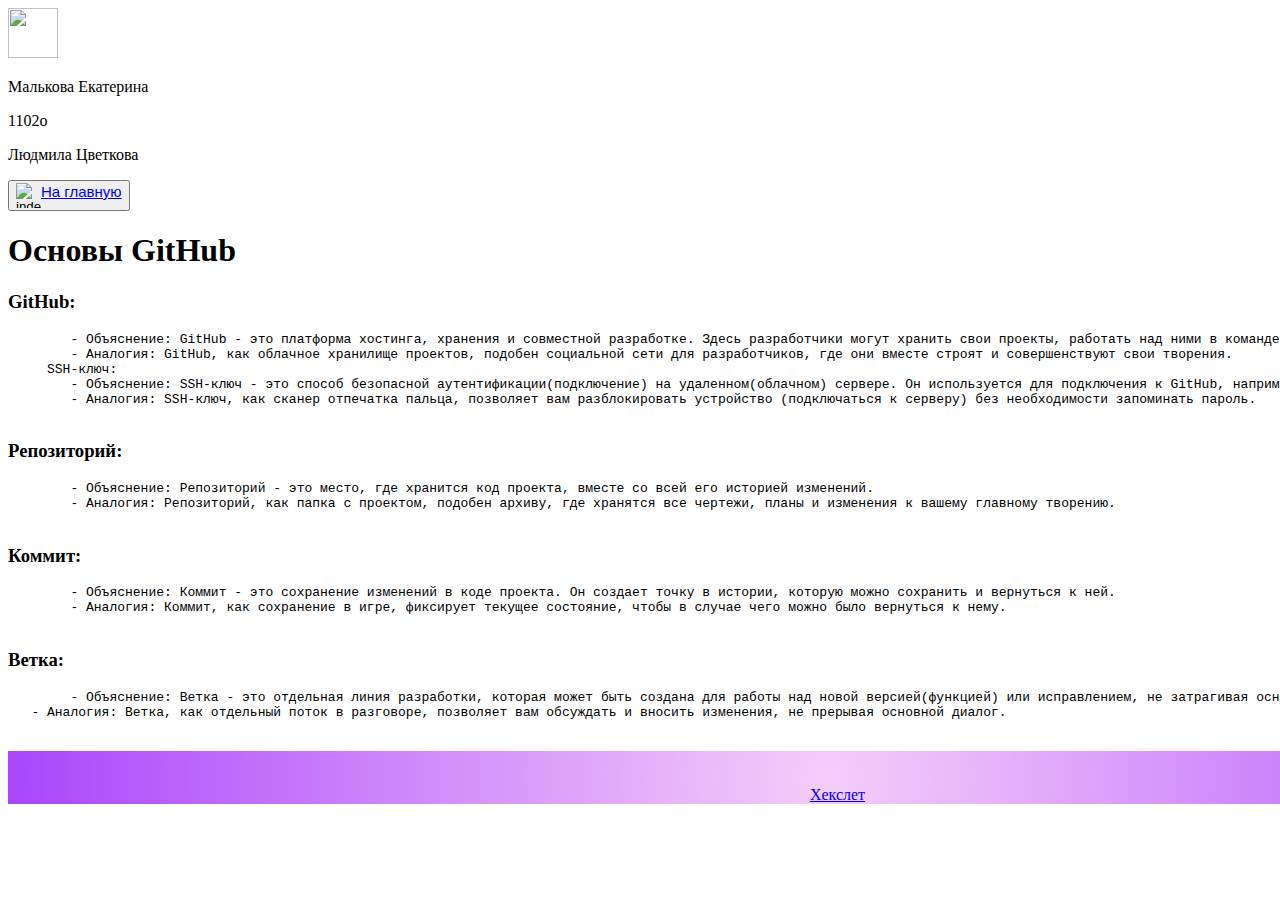
==== basic-github.html @ 381ebcfe "basic-github and gradient in main" ====
<!DOCTYPE html>
<html lang="ru">
<head>
    <meta charset="UTF-8">
    <meta name="viewport" content="width=device-width, initial-scale=1.0">
    <link rel="stylesheet" href="github-style.css" />
    <title> Contents </title>
</head>
<header>
    <img class="logo" src="C:\Users\КАтя\OneDrive\Documents\summary-Malkova-1102o\images\logo.png" >
    <p>Малькова Екатерина</p>
    <p>1102o</p> 
    <p>Людмила Цветкова</p>
</header>
<body>
    <button name="На главную" value="На главную">
        <img  class="homelogo" src="C:\Users\КАтя\OneDrive\Documents\summary-Malkova-1102o\myimages\home.logo.png" alt="index.html" />
        <a class="hometext" href="index.html">На главную</a>
    </button>
    <h1> Основы GitHub </h1>
    <h3>GitHub:</h3>
    <pre>
        - Объяснение: GitHub - это платформа хостинга, хранения и совместной разработке. Здесь разработчики могут хранить свои проекты, работать над ними в команде, самостоятельно, параллельно и отслеживать изменения, обновления.
        - Аналогия: GitHub, как облачное хранилище проектов, подобен социальной сети для разработчиков, где они вместе строят и совершенствуют свои творения.
     SSH-ключ:
        - Объяснение: SSH-ключ - это способ безопасной аутентификации(подключение) на удаленном(облачном) сервере. Он используется для подключения к GitHub, например, без постоянного ввода пароля.
        - Аналогия: SSH-ключ, как сканер отпечатка пальца, позволяет вам разблокировать устройство (подключаться к серверу) без необходимости запоминать пароль.     
    </pre>
    <h3>Репозиторий:</h3>
    <pre>
        - Объяснение: Репозиторий - это место, где хранится код проекта, вместе со всей его историей изменений.
        - Аналогия: Репозиторий, как папка с проектом, подобен архиву, где хранятся все чертежи, планы и изменения к вашему главному творению.     
    </pre>
    <h3>Коммит:</h3>
    <pre>
        - Объяснение: Коммит - это сохранение изменений в коде проекта. Он создает точку в истории, которую можно сохранить и вернуться к ней.
        - Аналогия: Коммит, как сохранение в игре, фиксирует текущее состояние, чтобы в случае чего можно было вернуться к нему.     
    </pre>
    <h3>Ветка:</h3>
    <pre>
        - Объяснение: Ветка - это отдельная линия разработки, которая может быть создана для работы над новой версией(функцией) или исправлением, не затрагивая основной код проекта.
   - Аналогия: Ветка, как отдельный поток в разговоре, позволяет вам обсуждать и вносить изменения, не прерывая основной диалог.
    </pre>
    <footer>
        <p class="pfooter">10.10.2023</p>
        <img class="footerlogo" src="C:\Users\КАтя\OneDrive\Documents\summary-Malkova-1102o\images\logo.png" > 
        <a href="https://ru.hexlet.io"> Хекслет</a>
    </footer>
</body>
---- github-style.css ----
.logo{
    width: 50px;
    height: 50px;
}

footer{
    text-align: center;
    width:  1640px;
    font-size: 0.7;
    background: rgb(245,206,249);
    background: radial-gradient(circle, rgba(245,206,249,1) 0%, rgba(170,70,252,1) 100%);
}
footer:hover{
    
}

button{
    display: flex;
}
.homelogo{
    width: 25px;
    height: 25px;
}
.hometext{
    font-size: 15px;
}

.pfooter{
    text-align: right;
}
.footerlogo{
    width: 15px;
    height: 15px; 
}
a{
    text-align: center;
}
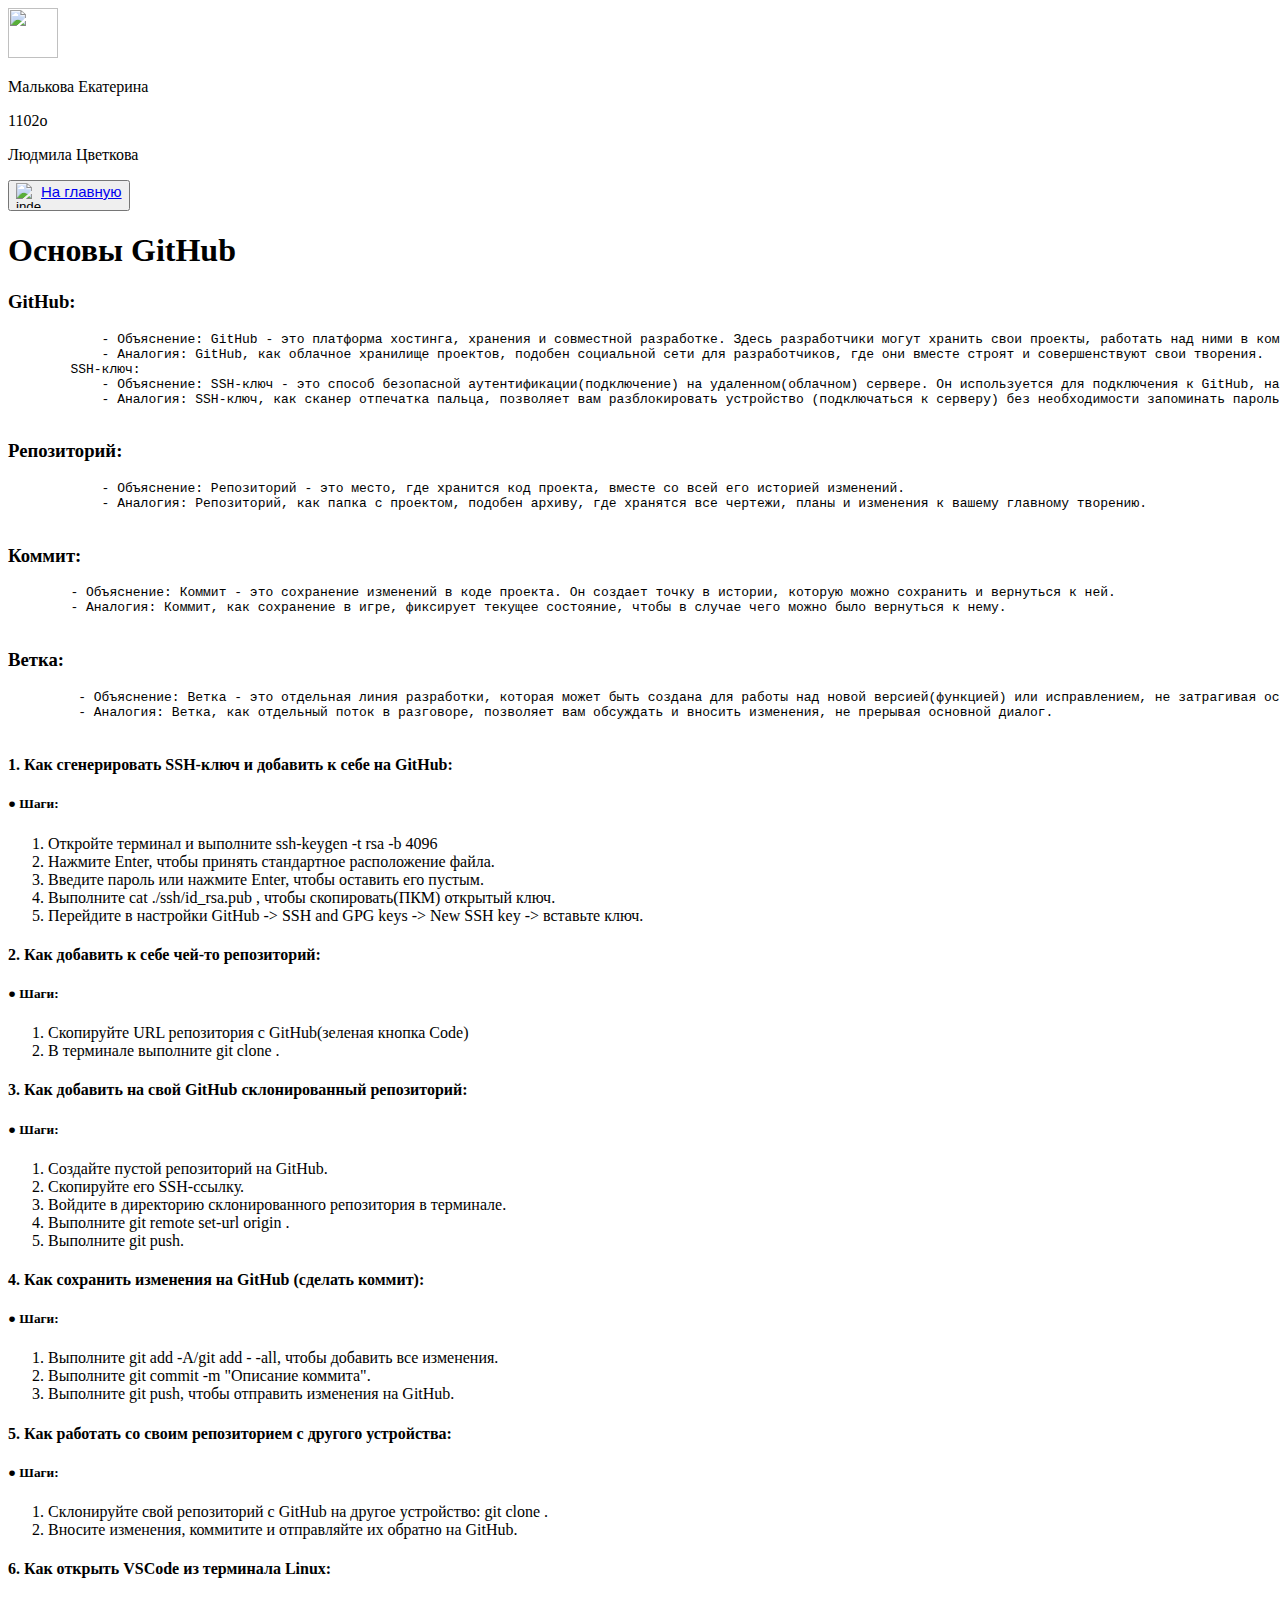
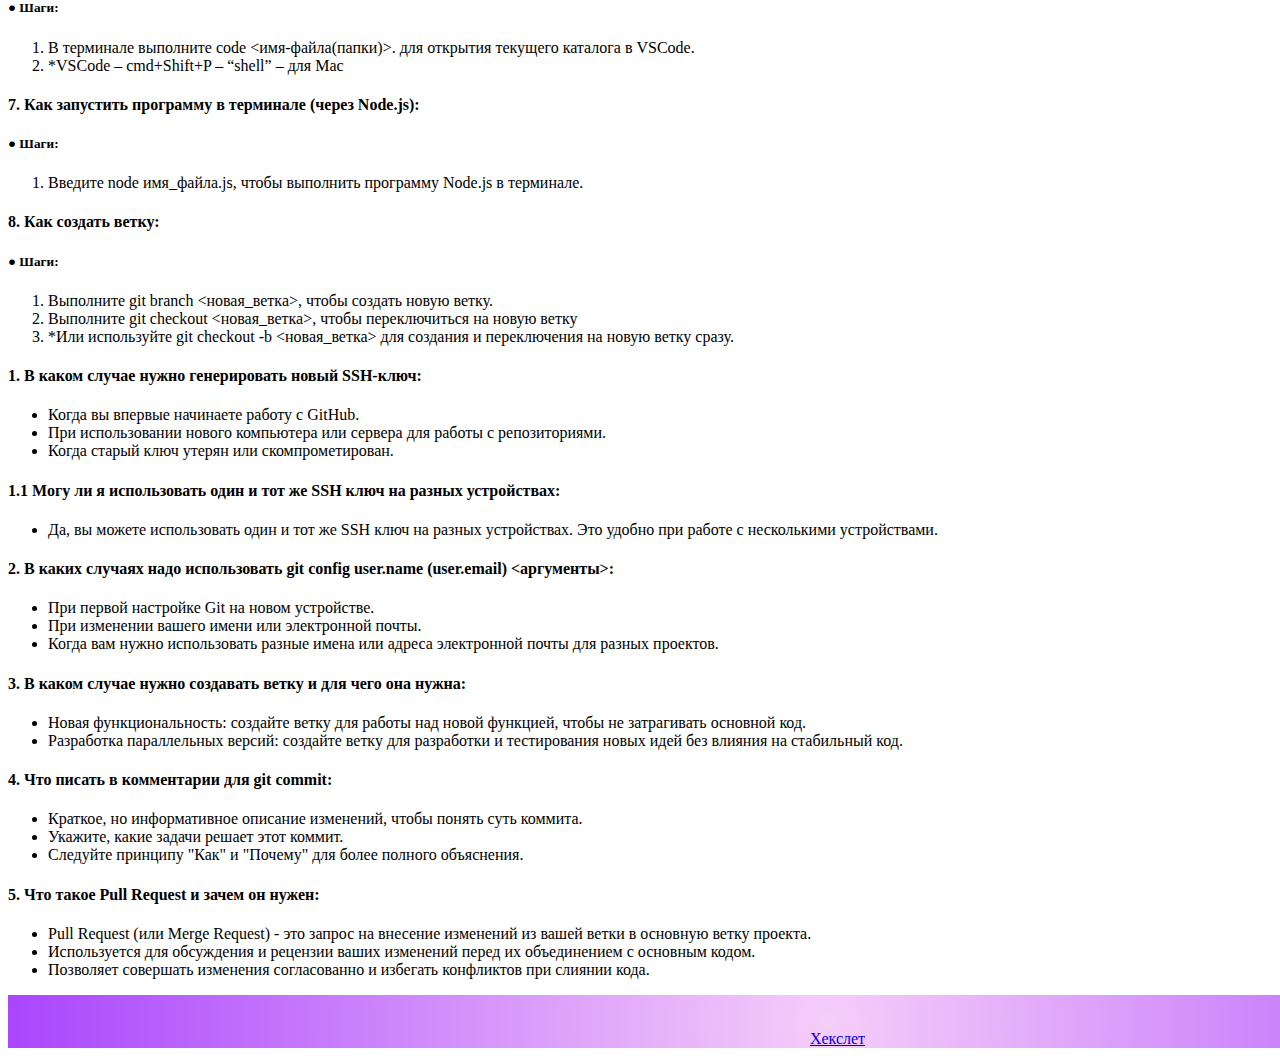
==== commit 67440fee: "blub" ====
--- a/basic-github.html
+++ b/basic-github.html
@@ -18,29 +18,169 @@
         <a class="hometext" href="index.html">На главную</a>
     </button>
     <h1> Основы GitHub </h1>
+    <div>
     <h3>GitHub:</h3>
-    <pre>
-        - Объяснение: GitHub - это платформа хостинга, хранения и совместной разработке. Здесь разработчики могут хранить свои проекты, работать над ними в команде, самостоятельно, параллельно и отслеживать изменения, обновления.
-        - Аналогия: GitHub, как облачное хранилище проектов, подобен социальной сети для разработчиков, где они вместе строят и совершенствуют свои творения.
-     SSH-ключ:
-        - Объяснение: SSH-ключ - это способ безопасной аутентификации(подключение) на удаленном(облачном) сервере. Он используется для подключения к GitHub, например, без постоянного ввода пароля.
-        - Аналогия: SSH-ключ, как сканер отпечатка пальца, позволяет вам разблокировать устройство (подключаться к серверу) без необходимости запоминать пароль.     
-    </pre>
+        <pre>
+            - Объяснение: GitHub - это платформа хостинга, хранения и совместной разработке. Здесь разработчики могут хранить свои проекты, работать над ними в команде, самостоятельно, параллельно и отслеживать изменения, обновления.
+            - Аналогия: GitHub, как облачное хранилище проектов, подобен социальной сети для разработчиков, где они вместе строят и совершенствуют свои творения.
+        SSH-ключ:
+            - Объяснение: SSH-ключ - это способ безопасной аутентификации(подключение) на удаленном(облачном) сервере. Он используется для подключения к GitHub, например, без постоянного ввода пароля.
+            - Аналогия: SSH-ключ, как сканер отпечатка пальца, позволяет вам разблокировать устройство (подключаться к серверу) без необходимости запоминать пароль.     
+        </pre>
     <h3>Репозиторий:</h3>
-    <pre>
-        - Объяснение: Репозиторий - это место, где хранится код проекта, вместе со всей его историей изменений.
-        - Аналогия: Репозиторий, как папка с проектом, подобен архиву, где хранятся все чертежи, планы и изменения к вашему главному творению.     
-    </pre>
+        <pre>
+            - Объяснение: Репозиторий - это место, где хранится код проекта, вместе со всей его историей изменений.
+            - Аналогия: Репозиторий, как папка с проектом, подобен архиву, где хранятся все чертежи, планы и изменения к вашему главному творению.     
+        </pre>
     <h3>Коммит:</h3>
-    <pre>
+        <pre>
         - Объяснение: Коммит - это сохранение изменений в коде проекта. Он создает точку в истории, которую можно сохранить и вернуться к ней.
         - Аналогия: Коммит, как сохранение в игре, фиксирует текущее состояние, чтобы в случае чего можно было вернуться к нему.     
-    </pre>
+        </pre>
     <h3>Ветка:</h3>
-    <pre>
-        - Объяснение: Ветка - это отдельная линия разработки, которая может быть создана для работы над новой версией(функцией) или исправлением, не затрагивая основной код проекта.
-   - Аналогия: Ветка, как отдельный поток в разговоре, позволяет вам обсуждать и вносить изменения, не прерывая основной диалог.
-    </pre>
+        <pre>
+         - Объяснение: Ветка - это отдельная линия разработки, которая может быть создана для работы над новой версией(функцией) или исправлением, не затрагивая основной код проекта.
+         - Аналогия: Ветка, как отдельный поток в разговоре, позволяет вам обсуждать и вносить изменения, не прерывая основной диалог.
+        </pre>
+    </div>
+
+    <div>
+        <h4>
+            1. Как сгенерировать SSH-ключ и добавить к себе на GitHub:
+        </h4>
+        <h5>
+            ●	Шаги:
+        </h5>
+        <ol>
+            <li> Откройте терминал и выполните ssh-keygen -t rsa -b 4096 </li>
+            <li> Нажмите Enter, чтобы принять стандартное расположение файла. </li>
+            <li> Введите пароль или нажмите Enter, чтобы оставить его пустым. </li>
+            <li> Выполните cat ./ssh/id_rsa.pub , чтобы скопировать(ПКМ) открытый ключ. </li>
+            <li> Перейдите в настройки GitHub -> SSH and GPG keys -> New SSH key -> вставьте ключ.</li>
+        </ol>
+        <h4>
+            2. Как добавить к себе чей-то репозиторий:
+        </h4>
+        <h5>
+            ●	Шаги:
+        </h5>
+        <ol>
+            <li>Скопируйте URL репозитория с GitHub(зеленая кнопка Code)</li>
+            <li>В терминале выполните git clone <URL репозитория>.</li>
+        </ol>
+        <h4>
+           3. Как добавить на свой GitHub склонированный репозиторий:
+        </h4>
+        <h5>
+            ●	Шаги:
+        </h5>
+        <ol>
+            <li>Создайте пустой репозиторий на GitHub.</li>
+            <li> Скопируйте его SSH-ссылку.</li>
+            <li>  Войдите в директорию склонированного репозитория в терминале.</li>
+            <li>Выполните git remote set-url origin <SSH-link>.</SSH-link></li>
+            <li>Выполните git push.</li></li>  
+        </ol>
+        <h4>
+            4. Как сохранить изменения на GitHub (сделать коммит):
+        </h4>
+        <h5> 
+            ●	Шаги: 
+        </h5>
+        <ol>
+            <li>Выполните git add -A/git add - -all, чтобы добавить все изменения.</li>
+            <li>Выполните git commit -m "Описание коммита".</li>
+            <li>Выполните git push, чтобы отправить изменения на GitHub.</li>
+        </ol>
+        <h4>
+            5. Как работать со своим репозиторием с другого устройства:
+        </h4>
+        <h5>
+            ●	Шаги:
+        </h5>
+        <ol>
+            <li>Склонируйте свой репозиторий с GitHub на другое устройство: git clone <URL вашего репозитория>.</li>
+            <li>Вносите изменения, коммитите и отправляйте их обратно на GitHub.</li>
+        </ol>
+        <h4>
+            6. Как открыть VSCode из терминала Linux:   
+        </h4>
+        <h5>
+            ●	Шаги:
+        </h5>
+        <ol>
+            <li>В терминале выполните code <имя-файла(папки)>. для открытия текущего каталога в VSCode.</li>
+            <li>*VSCode – cmd+Shift+P – “shell” – для Mac</li>
+        </ol>
+        <h4>
+            7. Как запустить программу в терминале (через Node.js):
+        </h4>
+        <h5>
+            ●	Шаги:
+        </h5>
+        <ol>
+            <li>Введите node имя_файла.js, чтобы выполнить программу Node.js в терминале.</li>
+        </ol>
+        <h4>
+            8. Как создать ветку:
+        </h4>
+        <h5>
+            ●	Шаги:
+        </h5>
+        <ol>
+            <li>Выполните git branch <новая_ветка>, чтобы создать новую ветку.</li>
+            <li>Выполните git checkout <новая_ветка>, чтобы переключиться на новую ветку</li>
+            <li>*Или используйте git checkout -b <новая_ветка> для создания и переключения на новую ветку сразу.</li>
+        </ol>
+    </div>
+    <div>
+        <h4>
+            1.	В каком случае нужно генерировать новый SSH-ключ:
+        </h4>
+        <ul>
+            <li>Когда вы впервые начинаете работу с GitHub.</li>
+            <li>При использовании нового компьютера или сервера для работы с репозиториями.</li>
+            <li>Когда старый ключ утерян или скомпрометирован.</li>
+        </ul>
+        <h4>
+            1.1 Могу ли я использовать один и тот же SSH ключ на разных устройствах:
+        </h4>
+        <ul>
+            <li>Да, вы можете использовать один и тот же SSH ключ на разных устройствах. Это удобно при работе с несколькими устройствами.</li>
+        </ul>
+        <h4>
+            2.	В каких случаях надо использовать git config user.name (user.email) <аргументы>:
+        </h4>
+        <ul>
+            <li>При первой настройке Git на новом устройстве.</li>
+            <li>При изменении вашего имени или электронной почты.</li>
+            <li>Когда вам нужно использовать разные имена или адреса электронной почты для разных проектов.</li>
+        </ul>
+		<h4>
+           3.	В каком случае нужно создавать ветку и для чего она нужна: 
+        </h4>
+        <ul>
+            <li>Новая функциональность: создайте ветку для работы над новой функцией, чтобы не затрагивать основной код.</li>
+            <liИсправление ошибок: создайте ветку для исправления ошибок, чтобы избежать конфликтов с основной разработкой.></li>
+            <li>Разработка параллельных версий: создайте ветку для разработки и тестирования новых идей без влияния на стабильный код.</li>
+        </ul>
+        <h4>
+            4.	Что писать в комментарии для git commit:
+        </h4>
+        <ul>
+            <li>Краткое, но информативное описание изменений, чтобы понять суть коммита.</li>
+            <li>Укажите, какие задачи решает этот коммит.</li>
+            <li>Следуйте принципу "Как" и "Почему" для более полного объяснения.</li>
+        </ul>
+        <h4>
+            5.	Что такое Pull Request и зачем он нужен:
+        </h4>
+        <ul>
+            <li>Pull Request (или Merge Request) - это запрос на внесение изменений из вашей ветки в основную ветку проекта.</li>
+            <li>Используется для обсуждения и рецензии ваших изменений перед их объединением с основным кодом.</li>
+            <li>Позволяет совершать изменения согласованно и избегать конфликтов при слиянии кода.</li>
+        </ul>
+    </div>
     <footer>
         <p class="pfooter">10.10.2023</p>
         <img class="footerlogo" src="C:\Users\КАтя\OneDrive\Documents\summary-Malkova-1102o\images\logo.png" > 
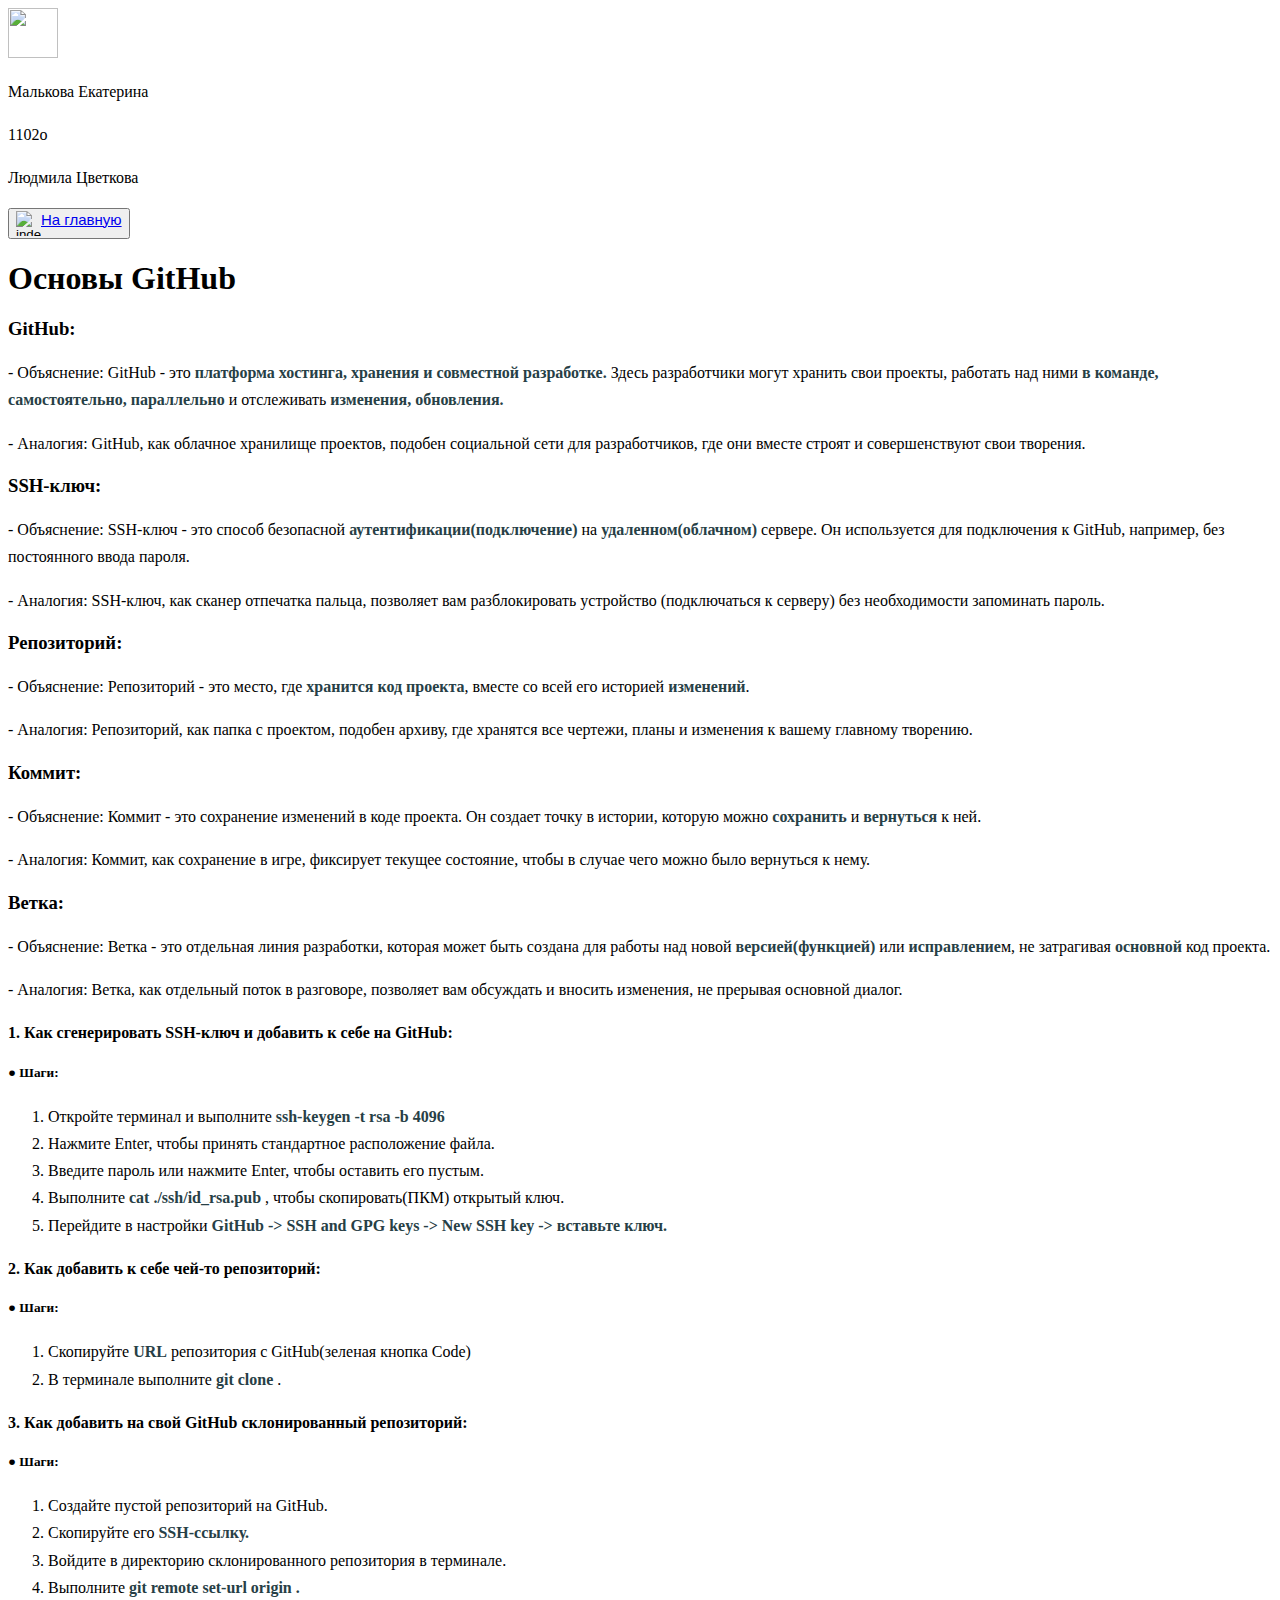
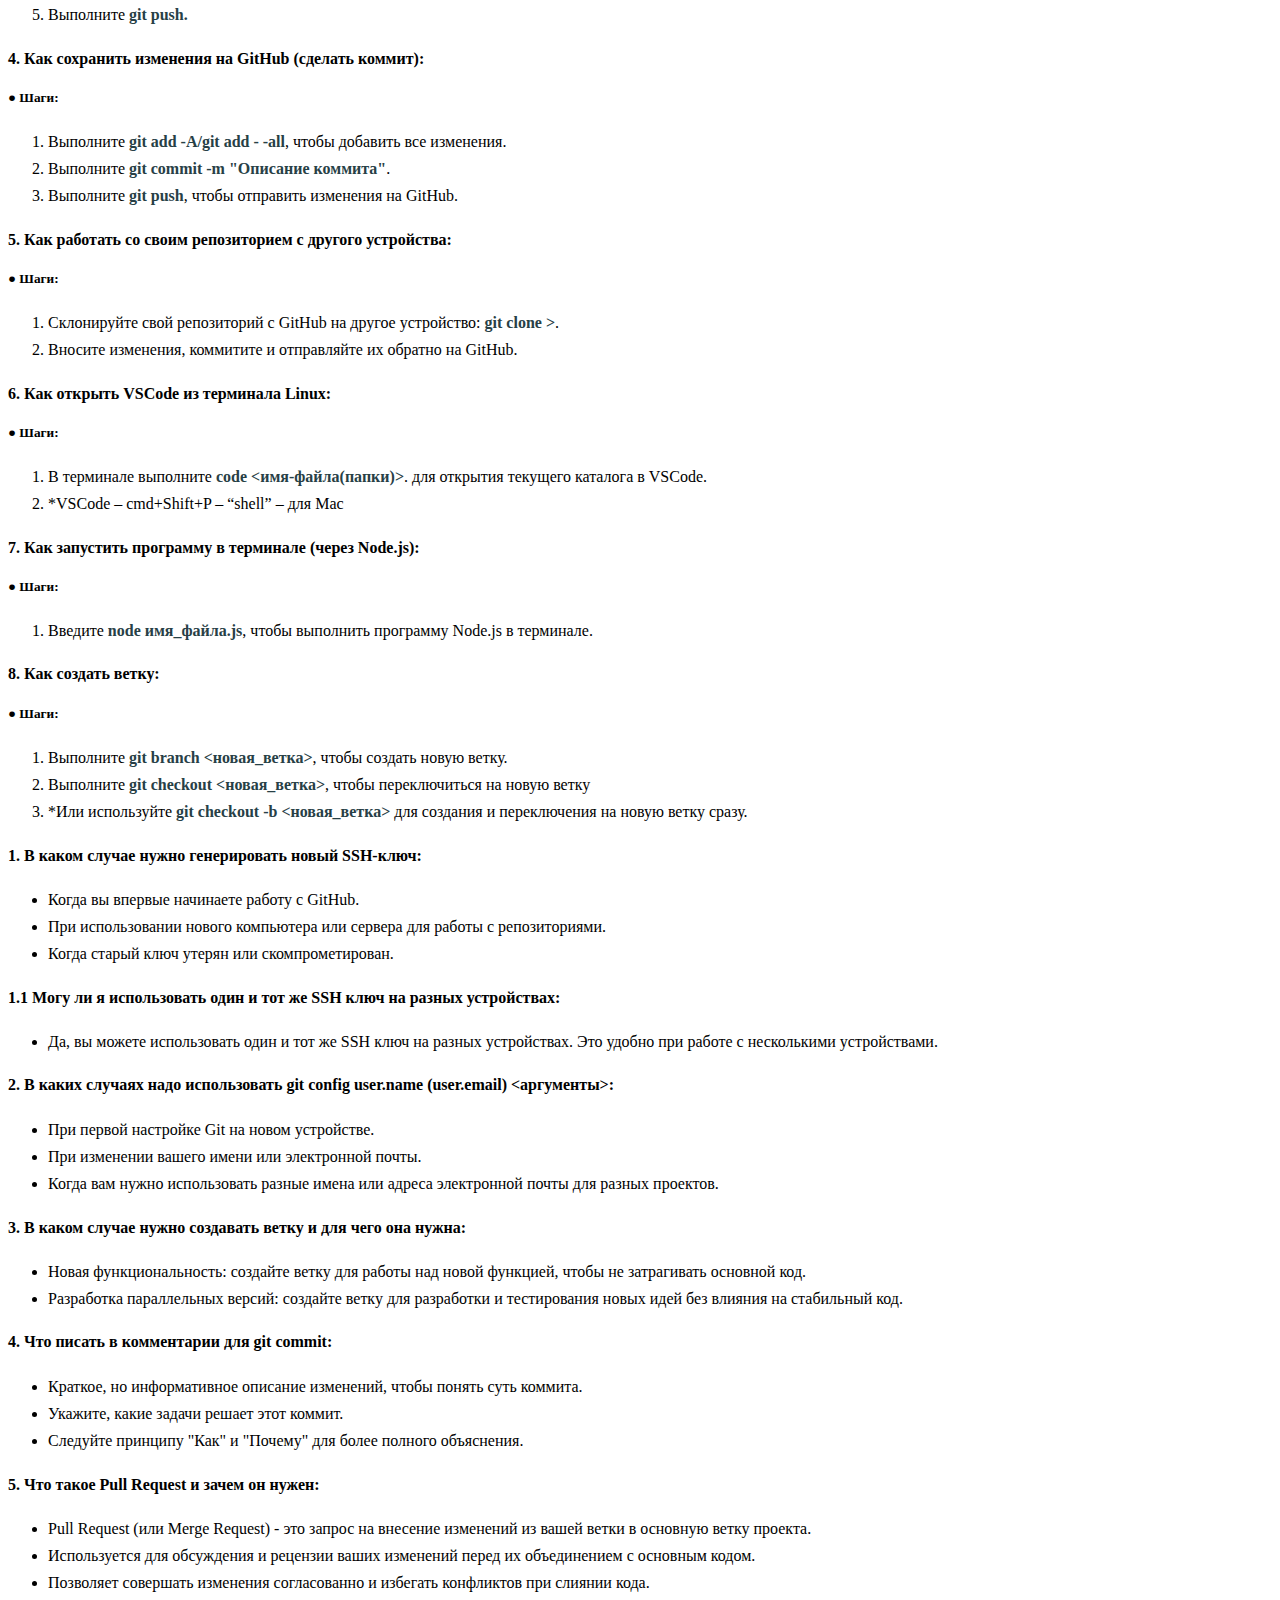
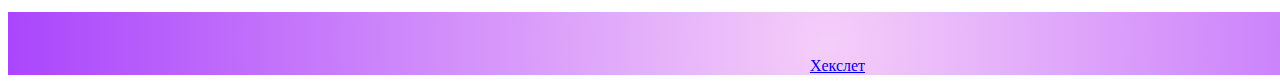
==== commit c2b262b4: "bold" ====
--- a/basic-github.html
+++ b/basic-github.html
@@ -20,28 +20,27 @@
     <h1> Основы GitHub </h1>
     <div>
     <h3>GitHub:</h3>
-        <pre>
-            - Объяснение: GitHub - это платформа хостинга, хранения и совместной разработке. Здесь разработчики могут хранить свои проекты, работать над ними в команде, самостоятельно, параллельно и отслеживать изменения, обновления.
-            - Аналогия: GitHub, как облачное хранилище проектов, подобен социальной сети для разработчиков, где они вместе строят и совершенствуют свои творения.
-        SSH-ключ:
-            - Объяснение: SSH-ключ - это способ безопасной аутентификации(подключение) на удаленном(облачном) сервере. Он используется для подключения к GitHub, например, без постоянного ввода пароля.
-            - Аналогия: SSH-ключ, как сканер отпечатка пальца, позволяет вам разблокировать устройство (подключаться к серверу) без необходимости запоминать пароль.     
-        </pre>
-    <h3>Репозиторий:</h3>
-        <pre>
-            - Объяснение: Репозиторий - это место, где хранится код проекта, вместе со всей его историей изменений.
-            - Аналогия: Репозиторий, как папка с проектом, подобен архиву, где хранятся все чертежи, планы и изменения к вашему главному творению.     
-        </pre>
-    <h3>Коммит:</h3>
-        <pre>
-        - Объяснение: Коммит - это сохранение изменений в коде проекта. Он создает точку в истории, которую можно сохранить и вернуться к ней.
-        - Аналогия: Коммит, как сохранение в игре, фиксирует текущее состояние, чтобы в случае чего можно было вернуться к нему.     
-        </pre>
-    <h3>Ветка:</h3>
-        <pre>
-         - Объяснение: Ветка - это отдельная линия разработки, которая может быть создана для работы над новой версией(функцией) или исправлением, не затрагивая основной код проекта.
-         - Аналогия: Ветка, как отдельный поток в разговоре, позволяет вам обсуждать и вносить изменения, не прерывая основной диалог.
-        </pre>
+        <p>- Объяснение: GitHub - это <span class="bold">платформа хостинга, хранения и совместной разработке.</span> Здесь разработчики могут хранить свои проекты, работать над ними <span class="bold">в команде, самостоятельно, параллельно </span>и отслеживать <span class="bold">изменения, обновления.</span></p>
+        <p> - Аналогия: GitHub, как облачное хранилище проектов, подобен социальной сети для разработчиков, где они вместе строят и совершенствуют свои творения.</p>
+    
+        <h3>SSH-ключ:</h3>
+        <p>- Объяснение: SSH-ключ - это способ безопасной <span class="bold">аутентификации(подключение)</span> на <span class="bold">удаленном(облачном)</span> сервере. Он используется для подключения к GitHub, например, без постоянного ввода пароля.</p>
+        <p>- Аналогия: SSH-ключ, как сканер отпечатка пальца, позволяет вам разблокировать устройство (подключаться к серверу) без необходимости запоминать пароль.</p>
+    
+        <h3>Репозиторий:</h3>
+        <p>- Объяснение: Репозиторий - это место, где <span class="bold">хранится код проекта</span>, вместе со всей его историей <span class="bold">изменений</span>.</p>
+        <p>- Аналогия: Репозиторий, как папка с проектом, подобен архиву, где хранятся все чертежи, планы и изменения к вашему главному творению.</p>   
+        
+        <h3>Коммит:</h3>
+        
+        <p>- Объяснение: Коммит - это сохранение изменений в коде проекта. Он создает точку в истории, которую можно <span class="bold">сохранить</span> и <span class="bold">вернуться</span> к ней.
+        <p>- Аналогия: Коммит, как сохранение в игре, фиксирует текущее состояние, чтобы в случае чего можно было вернуться к нему.     
+        
+        <h3>Ветка:</h3>
+        
+        <p>- Объяснение: Ветка - это отдельная линия разработки, которая может быть создана для работы над новой <span class="bold">версией(функцией)</span> или <span class="bold">исправление</span>м, не затрагивая <span class="bold">основной</span> код проекта.
+        <p>- Аналогия: Ветка, как отдельный поток в разговоре, позволяет вам обсуждать и вносить изменения, не прерывая основной диалог.
+        
     </div>
 
     <div>
@@ -52,11 +51,11 @@
             ●	Шаги:
         </h5>
         <ol>
-            <li> Откройте терминал и выполните ssh-keygen -t rsa -b 4096 </li>
+            <li> Откройте терминал и выполните <span class="bold">ssh-keygen -t rsa -b 4096</span> </li>
             <li> Нажмите Enter, чтобы принять стандартное расположение файла. </li>
             <li> Введите пароль или нажмите Enter, чтобы оставить его пустым. </li>
-            <li> Выполните cat ./ssh/id_rsa.pub , чтобы скопировать(ПКМ) открытый ключ. </li>
-            <li> Перейдите в настройки GitHub -> SSH and GPG keys -> New SSH key -> вставьте ключ.</li>
+            <li> Выполните <span class="bold">cat ./ssh/id_rsa.pub</span> , чтобы скопировать(ПКМ) открытый ключ. </li>
+            <li> Перейдите в настройки <span class="bold">GitHub -> SSH and GPG keys -> New SSH key -> вставьте ключ.</span></li>
         </ol>
         <h4>
             2. Как добавить к себе чей-то репозиторий:
@@ -65,8 +64,8 @@
             ●	Шаги:
         </h5>
         <ol>
-            <li>Скопируйте URL репозитория с GitHub(зеленая кнопка Code)</li>
-            <li>В терминале выполните git clone <URL репозитория>.</li>
+            <li>Скопируйте <span class="bold">URL</span> репозитория с GitHub(зеленая кнопка Code)</li>
+            <li>В терминале выполните <span class="bold">git clone <URL репозитория></span>.</li>
         </ol>
         <h4>
            3. Как добавить на свой GitHub склонированный репозиторий:
@@ -76,10 +75,10 @@
         </h5>
         <ol>
             <li>Создайте пустой репозиторий на GitHub.</li>
-            <li> Скопируйте его SSH-ссылку.</li>
+            <li> Скопируйте его <span class="bold">SSH-ссылку.</span></li>
             <li>  Войдите в директорию склонированного репозитория в терминале.</li>
-            <li>Выполните git remote set-url origin <SSH-link>.</SSH-link></li>
-            <li>Выполните git push.</li></li>  
+            <li>Выполните <span class="bold">git remote set-url origin <SSH-link>.</span></li>
+            <li>Выполните <span class="bold">git push.</span></li></li>  
         </ol>
         <h4>
             4. Как сохранить изменения на GitHub (сделать коммит):
@@ -88,9 +87,9 @@
             ●	Шаги: 
         </h5>
         <ol>
-            <li>Выполните git add -A/git add - -all, чтобы добавить все изменения.</li>
-            <li>Выполните git commit -m "Описание коммита".</li>
-            <li>Выполните git push, чтобы отправить изменения на GitHub.</li>
+            <li>Выполните <span class="bold">git add -A/git add - -all</span>, чтобы добавить все изменения.</li>
+            <li>Выполните <span class="bold">git commit -m "Описание коммита"</span>.</li>
+            <li>Выполните <span class="bold">git push</span>, чтобы отправить изменения на GitHub.</li>
         </ol>
         <h4>
             5. Как работать со своим репозиторием с другого устройства:
@@ -99,7 +98,7 @@
             ●	Шаги:
         </h5>
         <ol>
-            <li>Склонируйте свой репозиторий с GitHub на другое устройство: git clone <URL вашего репозитория>.</li>
+            <li>Склонируйте свой репозиторий с GitHub на другое устройство: <span class="bold">git clone <URL вашего репозитория>></span>.</li>
             <li>Вносите изменения, коммитите и отправляйте их обратно на GitHub.</li>
         </ol>
         <h4>
@@ -109,7 +108,7 @@
             ●	Шаги:
         </h5>
         <ol>
-            <li>В терминале выполните code <имя-файла(папки)>. для открытия текущего каталога в VSCode.</li>
+            <li>В терминале выполните <span class="bold">code <имя-файла(папки)></span>. для открытия текущего каталога в VSCode.</li>
             <li>*VSCode – cmd+Shift+P – “shell” – для Mac</li>
         </ol>
         <h4>
@@ -119,7 +118,7 @@
             ●	Шаги:
         </h5>
         <ol>
-            <li>Введите node имя_файла.js, чтобы выполнить программу Node.js в терминале.</li>
+            <li>Введите <span class="bold">node имя_файла.js</span>, чтобы выполнить программу Node.js в терминале.</li>
         </ol>
         <h4>
             8. Как создать ветку:
@@ -128,9 +127,9 @@
             ●	Шаги:
         </h5>
         <ol>
-            <li>Выполните git branch <новая_ветка>, чтобы создать новую ветку.</li>
-            <li>Выполните git checkout <новая_ветка>, чтобы переключиться на новую ветку</li>
-            <li>*Или используйте git checkout -b <новая_ветка> для создания и переключения на новую ветку сразу.</li>
+            <li>Выполните <span class="bold">git branch <новая_ветка></span>, чтобы создать новую ветку.</li>
+            <li>Выполните <span class="bold">git checkout <новая_ветка></span>, чтобы переключиться на новую ветку</li>
+            <li>*Или используйте <span class="bold">git checkout -b <новая_ветка></span> для создания и переключения на новую ветку сразу.</li>
         </ol>
     </div>
     <div>
--- a/github-style.css
+++ b/github-style.css
@@ -1,3 +1,17 @@
+body{
+    font-family: 'Roboto';
+}
+
+p, ol, ul{
+    font-weight: normal;
+    line-height: 1.7;
+}
+
+.bold{
+    font-weight: bold;
+    color: #274046;
+}
+
 .logo{
     width: 50px;
     height: 50px;
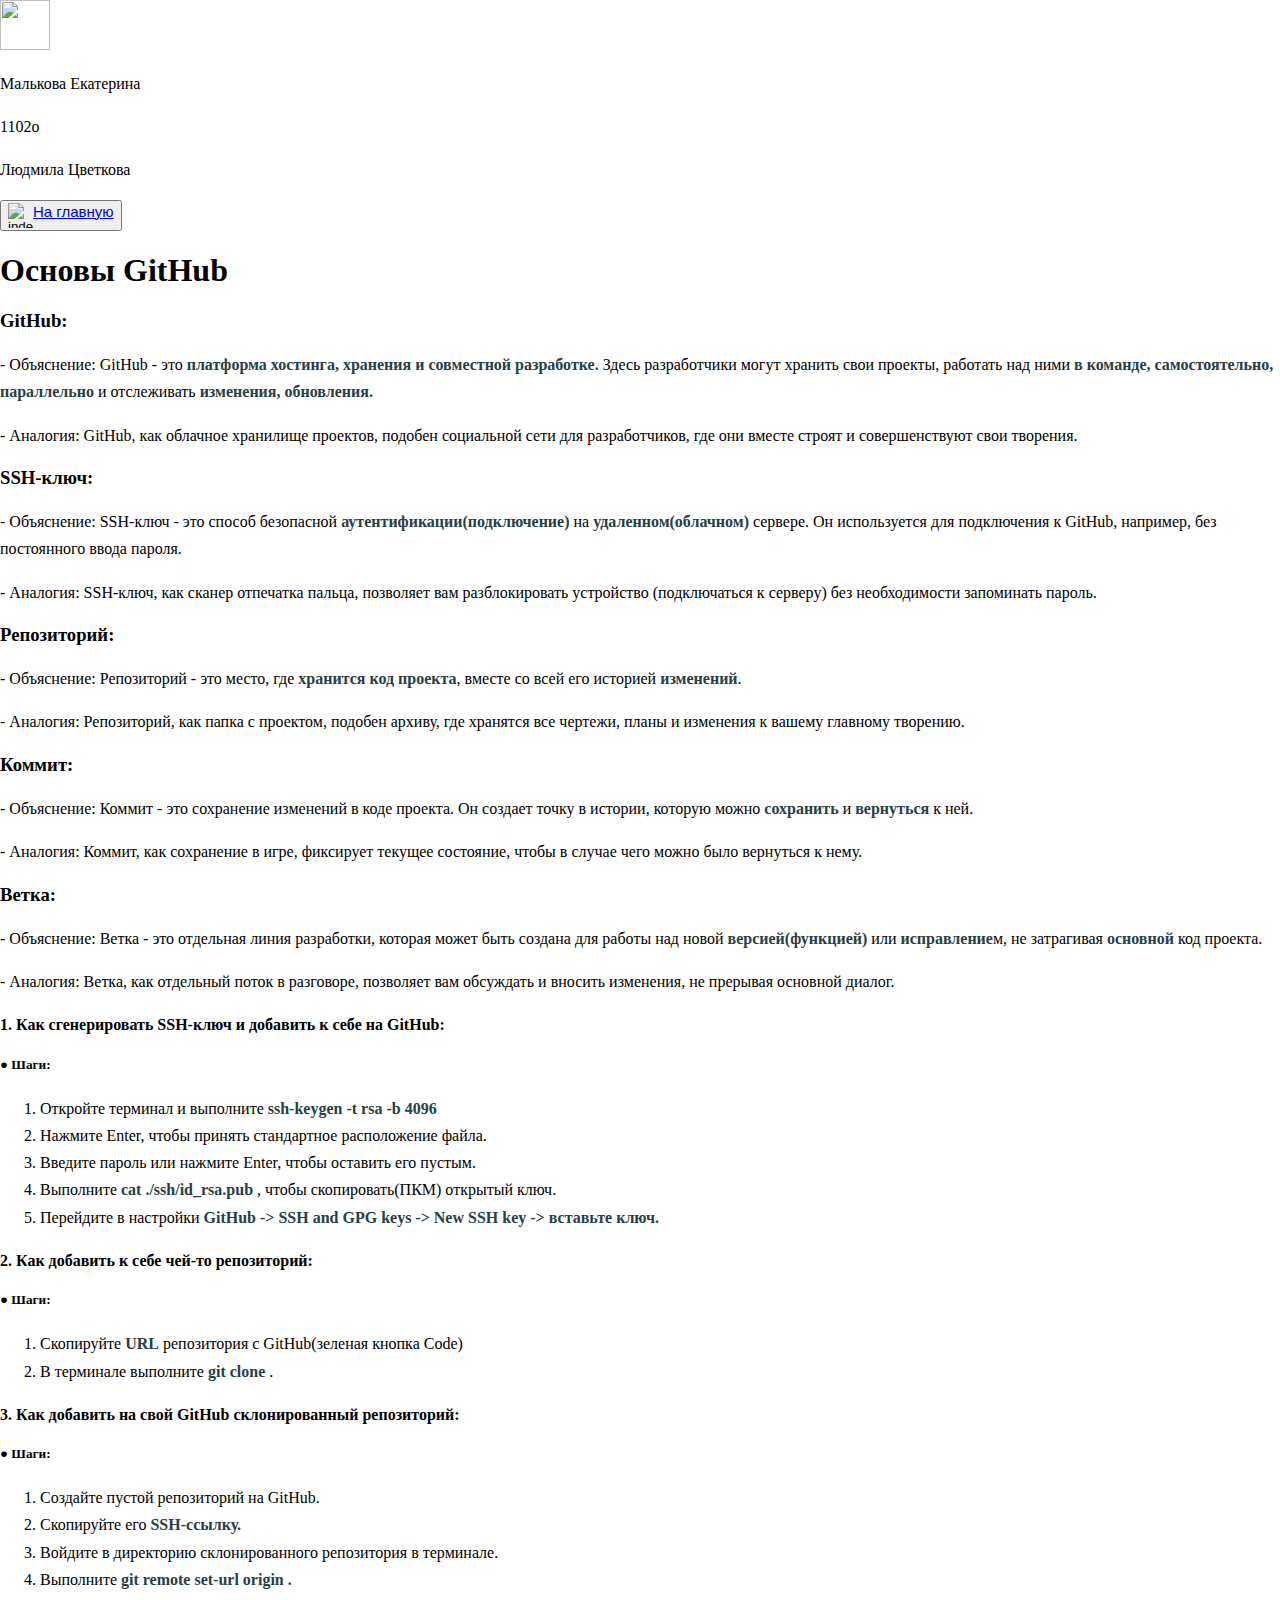
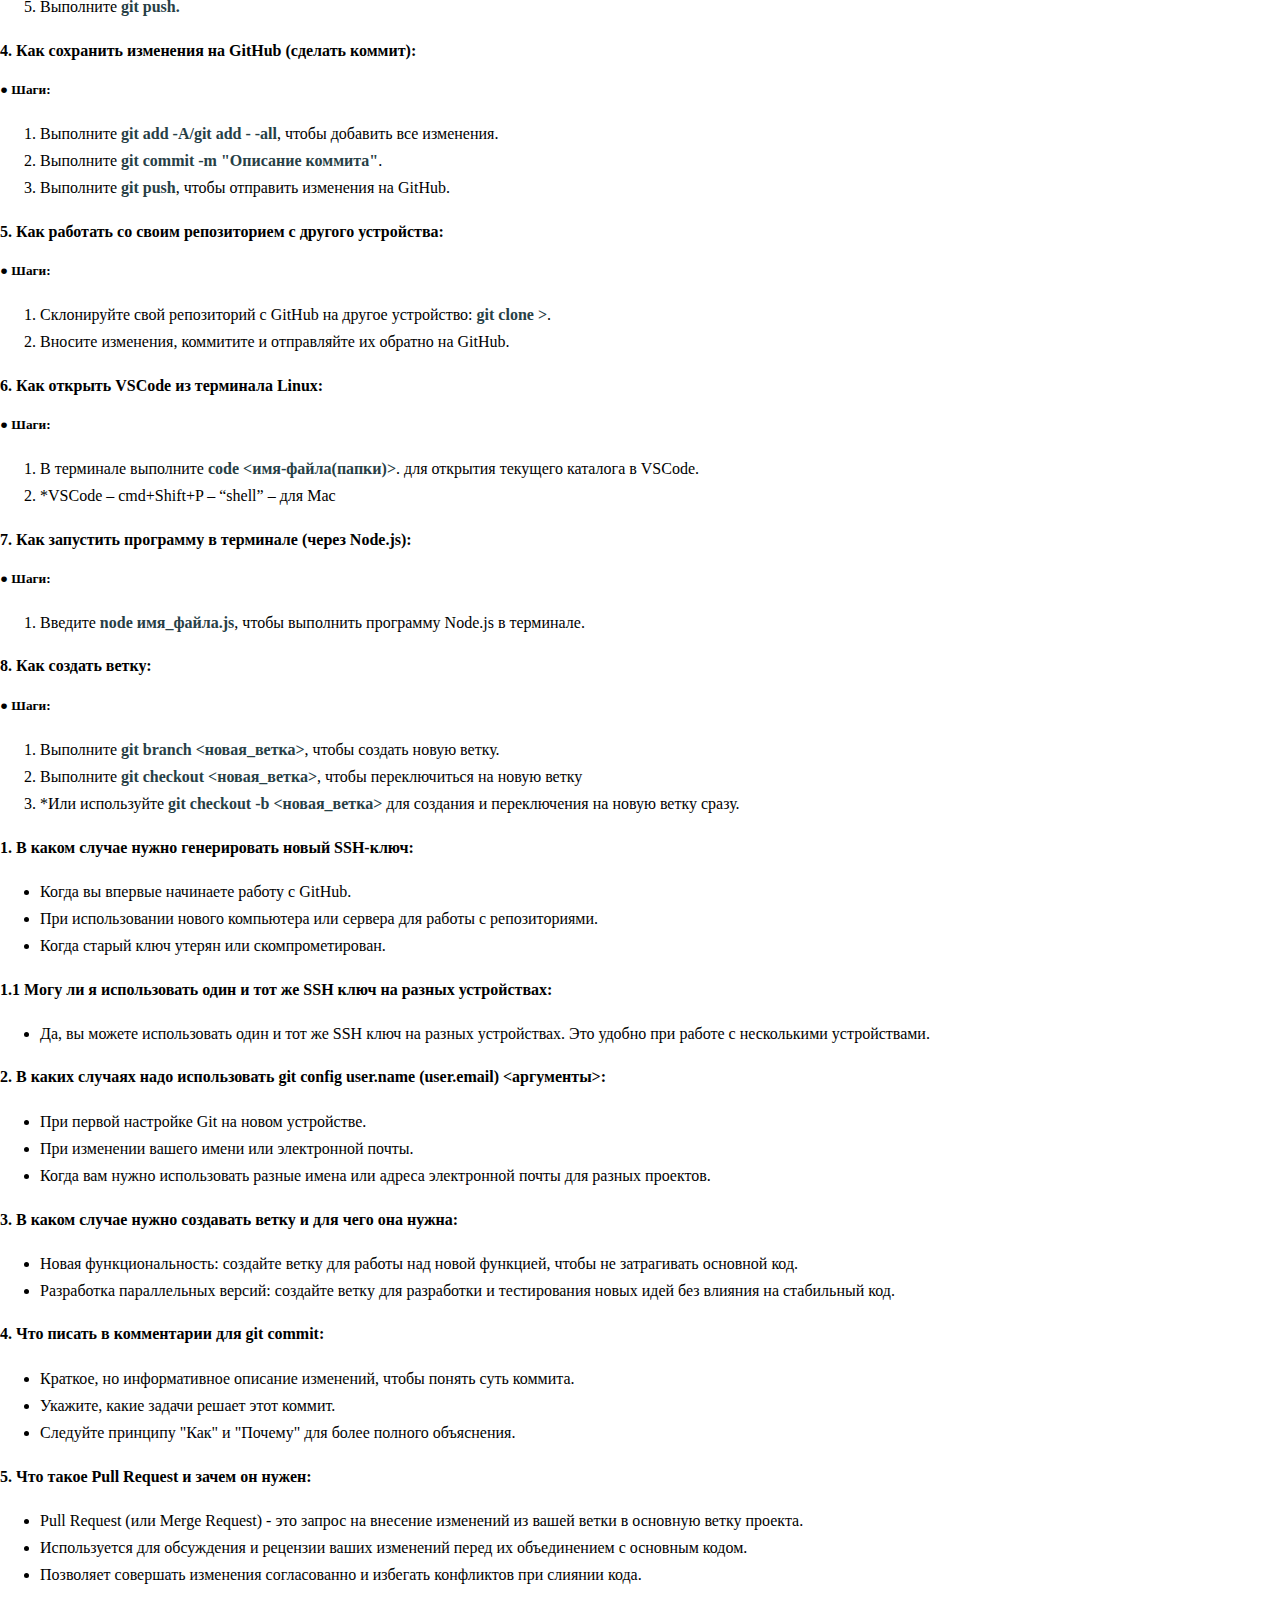
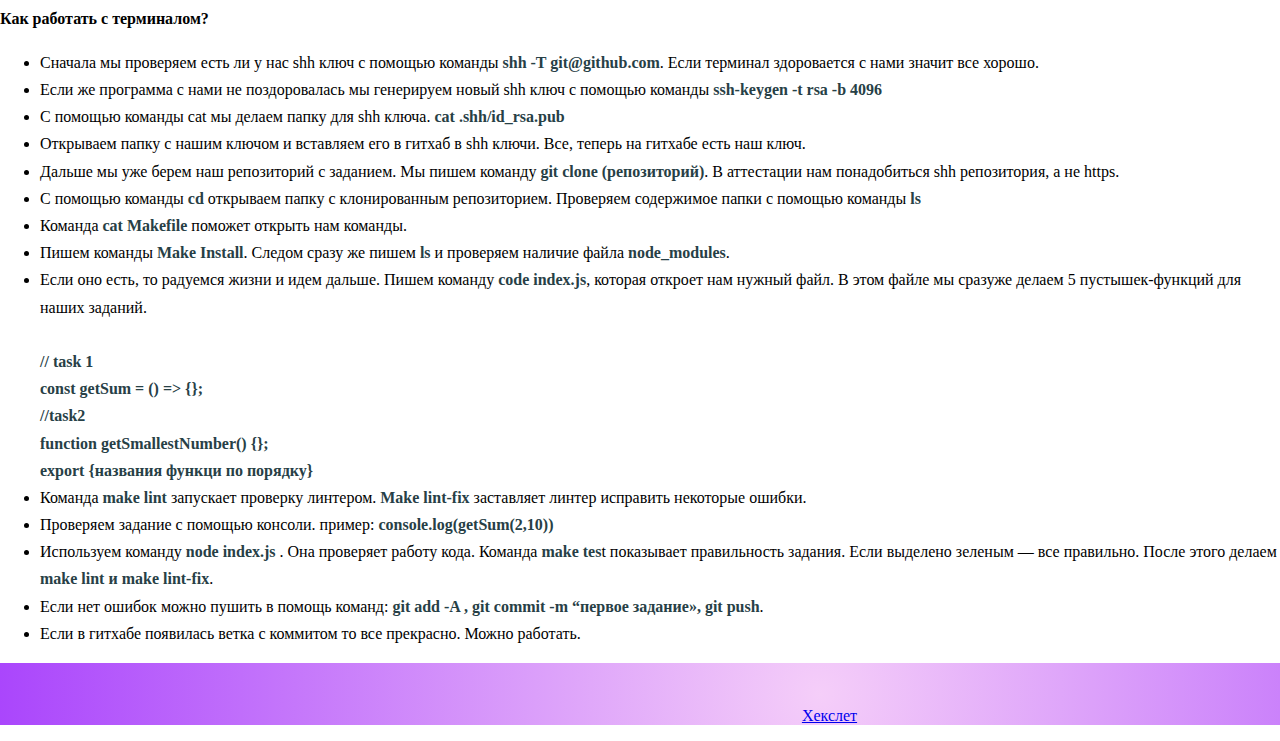
==== commit 418cbcc7: "как работать с терминалом?" ====
--- a/basic-github.html
+++ b/basic-github.html
@@ -180,6 +180,36 @@
             <li>Позволяет совершать изменения согласованно и избегать конфликтов при слиянии кода.</li>
         </ul>
     </div>
+    <div>
+        <h4>Как работать с терминалом?</h4>
+        <ul>
+            <li>Сначала мы проверяем есть ли у нас shh ключ с помощью команды <span class="bold">shh -T git@github.com</span>. Если терминал здоровается с нами значит все хорошо.</li>
+            <li>Если же программа с нами не поздоровалась мы генерируем новый shh ключ с помощью команды <span class="bold">ssh-keygen -t rsa -b 4096</span></li>
+            <li>С помощью команды cat мы делаем папку для shh ключа. <span class="bold">cat .shh/id_rsa.pub</span> </li>
+            <li>Открываем папку с нашим ключом и вставляем его в гитхаб в shh ключи. Все, теперь на гитхабе есть наш ключ.</li>
+            <li>Дальше мы уже берем наш репозиторий с заданием. Мы пишем команду <span class="bold">git clone (репозиторий)</span>. В аттестации нам понадобиться shh репозитория, а не https.</li>
+            <li>С помощью команды <span class="bold">cd</span> открываем папку с клонированным репозиторием. Проверяем содержимое папки с помощью команды <span class="bold">ls</span></li>
+            <li>Команда <span class="bold">cat Makefile</span> поможет открыть нам команды. </li>
+            <li>Пишем команды <span class="bold">Make Install</span>. Следом сразу же пишем <span class="bold">ls</span> и проверяем наличие файла <span class="bold">node_modules</span>.</li>
+            <li>Если оно есть, то радуемся жизни и идем дальше. Пишем команду <span class="bold">code index.js</span>, которая откроет нам нужный файл. В этом файле мы сразуже делаем 5 пустышек-функций для наших заданий.</li>
+            <br>
+            <span class="bold">// task 1</span>
+            <br>
+            <span class="bold">const getSum = () => {};</span>
+            <br>
+            <span class="bold">//task2</span>
+            <br>
+            <span class="bold">function getSmallestNumber() {};</span>
+            <br>
+            <span class="bold">export {названия функци по порядку}</span>
+            <br>
+            <li>Команда <span class="bold">make lint</span> запускает проверку линтером. <span class="bold">Make lint-fix</span> заставляет линтер исправить некоторые ошибки.</li>
+            <li>Проверяем задание с помощью консоли. пример: <span class="bold">console.log(getSum(2,10))</span></li>
+            <li>Используем команду <span class="bold">node index.js</span> . Она проверяет работу кода. Команда <span class="bold">make tes</span>t показывает правильность задания. Если выделено зеленым — все правильно. После этого делаем <span class="bold">make lint и make lint-fix</span>.</li>
+            <li>Если нет ошибок можно пушить в помощь команд: <span class="bold">git add -A , git commit -m “первое задание», git push</span>.</li>
+            <li>Если в гитхабе появилась ветка с коммитом то все прекрасно. Можно работать.</li>
+        </ul>
+    </div>
     <footer>
         <p class="pfooter">10.10.2023</p>
         <img class="footerlogo" src="C:\Users\КАтя\OneDrive\Documents\summary-Malkova-1102o\images\logo.png" > 
--- a/github-style.css
+++ b/github-style.css
@@ -1,5 +1,9 @@
 body{
     font-family: 'Roboto';
+    margin-bottom: 16px;
+    margin-left:0%;
+    margin-right :0%;
+    margin-top:0%;
 }
 
 p, ol, ul{
